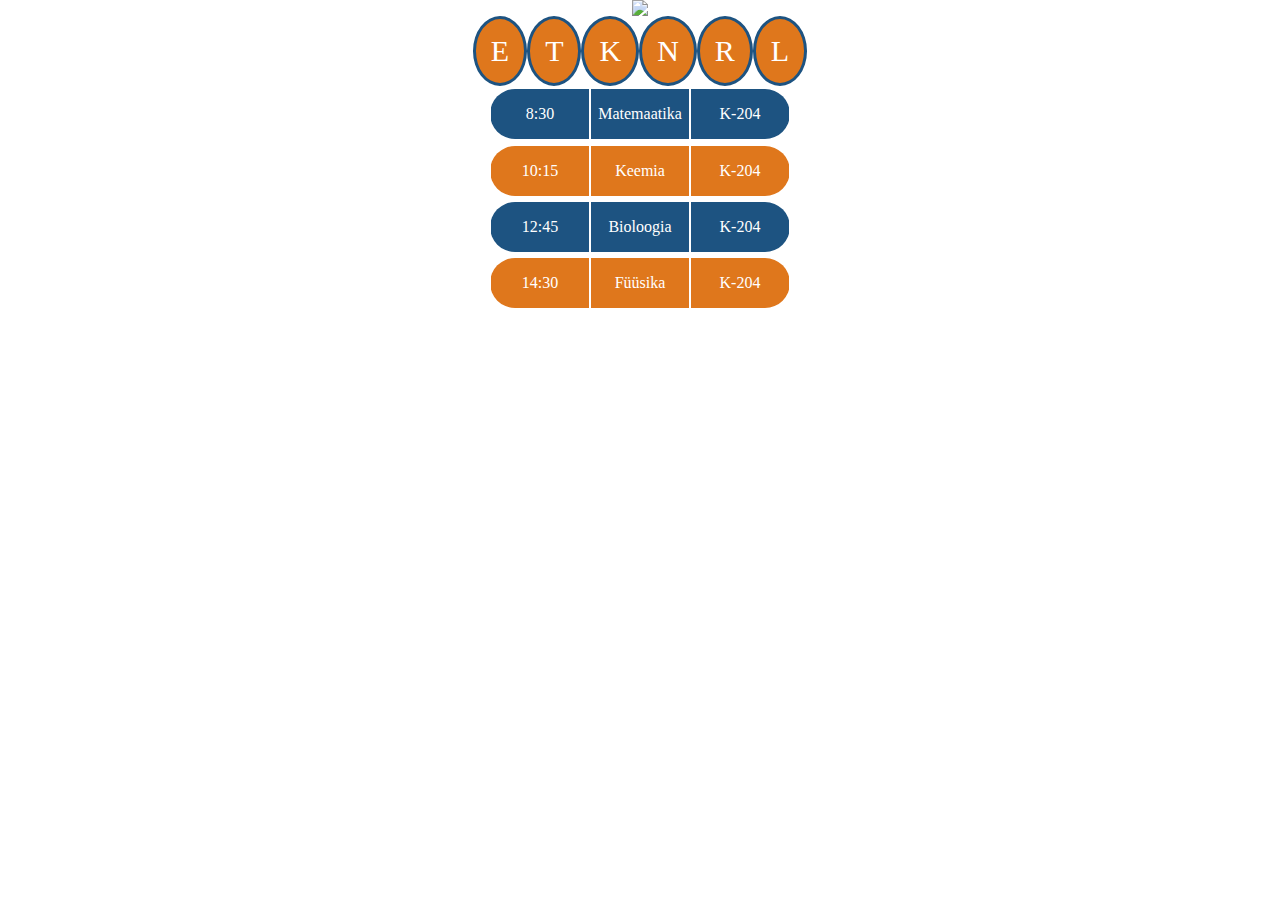
==== index2.html @ 4281421e "Added student view index2, updated style.css" ====
<!DOCTYPE html>
<html lang="en">

<head>
    <meta charset="UTF-8">
    <meta name="viewport" content="width=device-width, initial-scale=1.0">
    <link rel="stylesheet" href="style.css">
    <title>Document</title>
</head>

<body>
    <div>
        <div class="timeTable">
            <img src="img/logo.png"></img>
            <div class="Days">
                <a href=""><div class="Day">E</div></a>
                <a href=""><div class="Day">T</div></a>
                <a href=""><div class="Day">K</div></a>
                <a href=""><div class="Day">N</div></a>
                <a href=""><div class="Day">R</div></a>
                <a href=""><div class="Day">L</div></a>               
            </div>
            <a href="">
              <div class="lessonBox">
                <div class="lessonInfo" class="timeDiv"> 8:30
                </div>
                <div class=" lessonInfo" class="lessonDiv">Matemaatika</div>
                <div class="lessonInfo" class="RoomDiv">K-204</div>
            </div>
        </a>
            <a href="">
            <div class="lessonBox2">
                <div class="lessonInfo">
                    <div class="timeDiv">10:15</div>
                </div>
                <div class=" lessonInfo" class="lessonDiv">Keemia</div>
                <div class="lessonInfo" class="RoomDiv">K-204</div>
            </div>
        </a>
            <a href="">
            <div class="lessonBox">
                <div class="lessonInfo">
                    <div class="timeDiv">12:45</div>
                </div>
                <div class=" lessonInfo" class="lessonDiv">Bioloogia</div>
                <div class="lessonInfo" class="RoomDiv">K-204</div>
            </div>
        </a>
        <a href="">    
        <div class="lessonBox2">
                <div class="lessonInfo">
                    <div class="timeDiv">14:30</div>
                </div>
                <div class=" lessonInfo" class="lessonDiv">Füüsika</div>
                <div class="lessonInfo" class="RoomDiv">K-204</div>
            </div>
        </a>
        </div>
    </div>
    </div>
</body>

</html>
---- style.css ----
*{
    margin: 0;
    padding: 0;
}

body{
    display: flex;
    justify-content: center;
}

div {
    display: flex;
}

img{
    max-width: 100%;  
  }

  a{
    color: white;  
    text-decoration: none;
  }

.timeTable {
  display: flex;
  background: white;
  flex-direction: column;
  align-items: center;


}

.lessonBox{
    display: flex;
    flex: 1;
    background:#1D5381;
    height: 50px;
    width: 300px;
    margin: 0.2rem;
    border-radius: 25px;
    align-items: center;
    justify-self: center;

}

.lessonBox2{
    display: flex;
    flex: 1;
    background:#DF771C;
    height: 50px;
    width: 300px;
    margin: 0.2rem;
    border-radius: 25px;
    align-items: center;
    justify-self: center;

}

.lessonInfo {
    display: flex;
    border: solid 1px white;
    height: 100%;
    width: 100%;
    align-items: center;
    justify-content: center;
}

.timeDiv {
    display: flex;
}

.lessonDiv{
    display: flex;
}
.roomDiv{
    display: flex;
}

.groupDiv{
    display: flex;
}

.filter:hover .dropdown_filter{
    display: flex;
}

.Day{
    padding: 15px;
    font-size: 30px;
    border: solid 3px #1D5381;
    background-color: #DF771C; 
    border-radius: 50%;
}
.Days{
    color:black;  
}
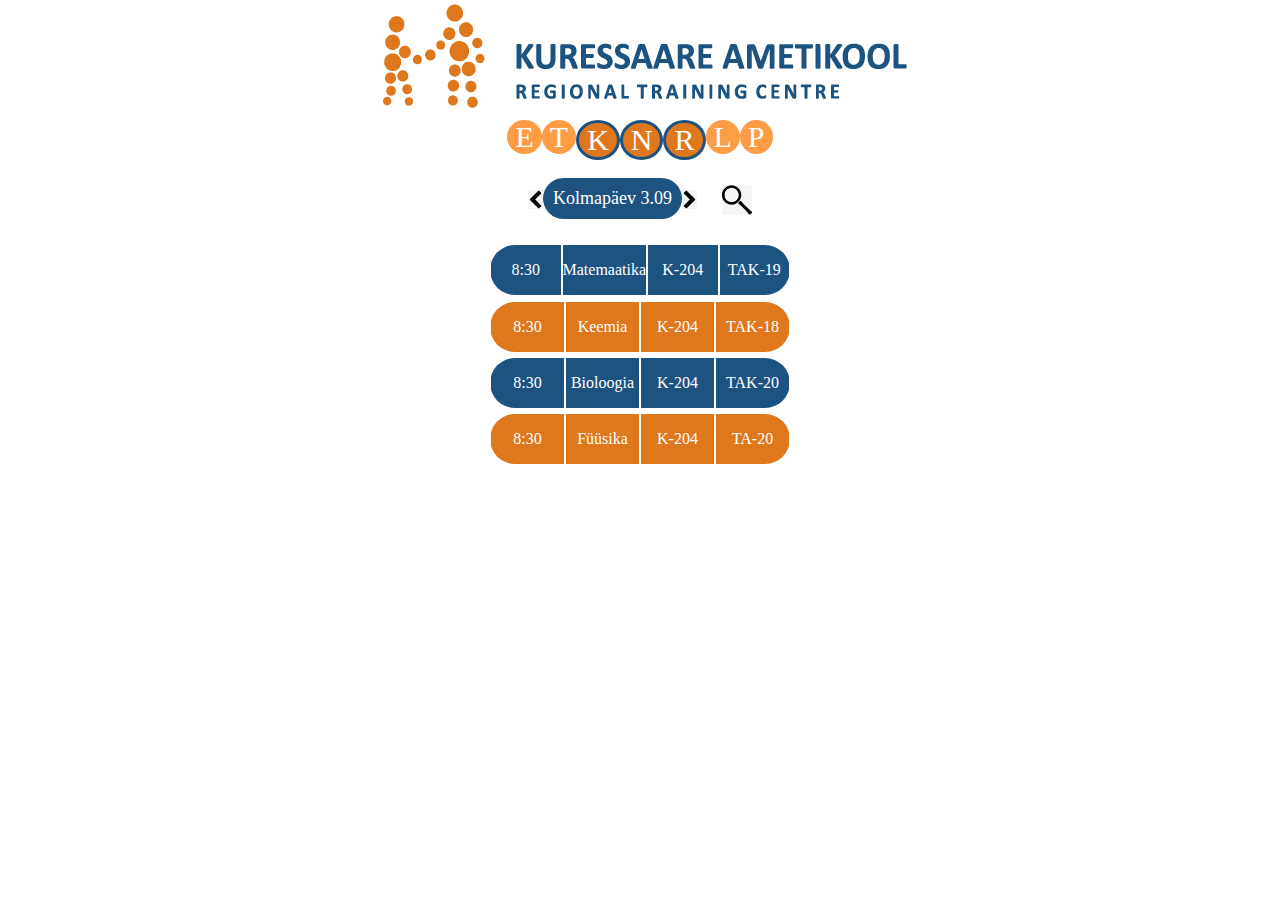
==== commit bec90a45: "Added images, updated index2 and css2" ====
--- a/index2.html
+++ b/index2.html
@@ -4,7 +4,7 @@
 <head>
     <meta charset="UTF-8">
     <meta name="viewport" content="width=device-width, initial-scale=1.0">
-    <link rel="stylesheet" href="style.css">
+    <link rel="stylesheet" href="style2.css">
     <title>Document</title>
 </head>
 
@@ -13,48 +13,53 @@
         <div class="timeTable">
             <img src="img/logo.png"></img>
             <div class="Days">
-                <a href=""><div class="Day">E</div></a>
-                <a href=""><div class="Day">T</div></a>
+                <a href=""><div class="Day2">E</div></a>
+                <a href=""><div class="Day2">T</div></a>
                 <a href=""><div class="Day">K</div></a>
                 <a href=""><div class="Day">N</div></a>
                 <a href=""><div class="Day">R</div></a>
-                <a href=""><div class="Day">L</div></a>               
-            </div>
+                <a href=""><div class="Day2">L</div></a>  
+                <a href=""><div class="Day2">P</div></a>               
+            </div>  <br>
+        <div>
+            <a href=""><div class="Arrow"><img src="img/tagasi.png" alt=""></img></div></a>
+            <div class="Week">Kolmapäev 3.09</div>
+            <a href=""><div class="Arrow"><img src="img/edasi.png" alt=""></img></div></a>
+            <a href=""><img class="Magni" src="img/magni.jpg" alt=""></img></a>
+        </div>
+        <br>
             <a href="">
-              <div class="lessonBox">
-                <div class="lessonInfo" class="timeDiv"> 8:30
+                <div class="lessonBox">
+                    <div class="lessonInfo" class="timeDiv"> 8:30</div>
+                    <div class=" lessonInfo" class="lessonDiv">Matemaatika</div>
+                    <div class="lessonInfo" class="RoomDiv">K-204</div>
+                    <div class="lessonInfo" class="groupDiv">TAK-19</div>
                 </div>
-                <div class=" lessonInfo" class="lessonDiv">Matemaatika</div>
-                <div class="lessonInfo" class="RoomDiv">K-204</div>
-            </div>
-        </a>
+            </a>
             <a href="">
-            <div class="lessonBox2">
-                <div class="lessonInfo">
-                    <div class="timeDiv">10:15</div>
+                <div class="lessonBox2">
+                    <div class="lessonInfo" class="timeDiv">8:30</div>
+                    <div class=" lessonInfo" class="lessonDiv">Keemia</div>
+                    <div class="lessonInfo" class="RoomDiv">K-204</div>
+                    <div class="lessonInfo" class="groupDiv">TAK-18</div>
                 </div>
-                <div class=" lessonInfo" class="lessonDiv">Keemia</div>
-                <div class="lessonInfo" class="RoomDiv">K-204</div>
-            </div>
-        </a>
+            </a>
             <a href="">
-            <div class="lessonBox">
-                <div class="lessonInfo">
-                    <div class="timeDiv">12:45</div>
+                <div class="lessonBox">
+                    <div class="lessonInfo" class="timeDiv">8:30</div>
+                    <div class=" lessonInfo" class="lessonDiv">Bioloogia</div>
+                    <div class="lessonInfo" class="RoomDiv">K-204</div>
+                    <div class="lessonInfo" class="groupDiv">TAK-20</div>
                 </div>
-                <div class=" lessonInfo" class="lessonDiv">Bioloogia</div>
-                <div class="lessonInfo" class="RoomDiv">K-204</div>
-            </div>
-        </a>
-        <a href="">    
-        <div class="lessonBox2">
-                <div class="lessonInfo">
-                    <div class="timeDiv">14:30</div>
+            </a>
+            <a href="">
+                <div class="lessonBox2">
+                    <div class="lessonInfo" class="timeDiv">8:30</div>
+                    <div class=" lessonInfo" class="lessonDiv">Füüsika</div>
+                    <div class="lessonInfo" class="RoomDiv">K-204</div>
+                    <div class="lessonInfo" class="groupDiv">TA-20</div>
                 </div>
-                <div class=" lessonInfo" class="lessonDiv">Füüsika</div>
-                <div class="lessonInfo" class="RoomDiv">K-204</div>
-            </div>
-        </a>
+            </a>
         </div>
     </div>
     </div>
--- a/style2.css
+++ b/style2.css
@@ -0,0 +1,129 @@
+*{
+    margin: 0;
+    padding: 0;
+}
+
+body{
+    display: flex;
+    justify-content: center;
+}
+
+div {
+    display: flex;
+}
+
+img{
+    max-width: 100%;  
+  }
+
+  a{
+    color: white;  
+    text-decoration: none;
+  }
+
+.timeTable {
+  display: flex;
+  background: white;
+  flex-direction: column;
+  align-items: center;
+
+
+}
+
+.lessonBox{
+    display: flex;
+    flex: 1;
+    background:#1D5381;
+    height: 50px;
+    width: 300px;
+    margin: 0.2rem;
+    border-radius: 25px;
+    align-items: center;
+    justify-self: center;
+
+}
+
+.lessonBox2{
+    display: flex;
+    flex: 1;
+    background:#DF771C;
+    height: 50px;
+    width: 300px;
+    margin: 0.2rem;
+    border-radius: 25px;
+    align-items: center;
+    justify-self: center;
+
+}
+
+.lessonInfo {
+    display: flex;
+    border: solid 1px white;
+    height: 100%;
+    width: 100%;
+    align-items: center;
+    justify-content: center;
+}
+
+.timeDiv {
+    display: flex;
+}
+
+.lessonDiv{
+    display: flex;
+}
+.roomDiv{
+    display: flex;
+}
+
+.groupDiv{
+    display: flex;
+}
+
+.filter:hover .dropdown_filter{
+    display: flex;
+}
+
+.Day{
+    padding-left: 8px;
+    padding-right: 8px;
+    font-size: 30px;
+    border: solid 3px #1D5381;
+    background-color: #DF771C; 
+    border-radius: 50%;
+}
+
+.Day2{
+    padding-left: 8px;
+    padding-right: 8px;
+    font-size: 30px;
+    background-color: #ff9c46; 
+    border-radius: 50%;
+}
+.Days{
+    color:black;  
+}
+.Week{
+    justify-content: center;
+    background-color:#1D5381;
+    color: white;
+    font-size: 18px;
+    border-radius:25px;
+    padding: 10px;
+    margin-bottom: 5px;
+}
+
+.Arrow{
+ width:15px;
+ margin-top: 12px;
+ justify-content: center;
+ align-items: center;
+}
+
+.Magni{
+    width:30px;
+    margin-top: 7px;
+    padding-left: 25px;
+    justify-content: center;
+    align-items: center;
+   }